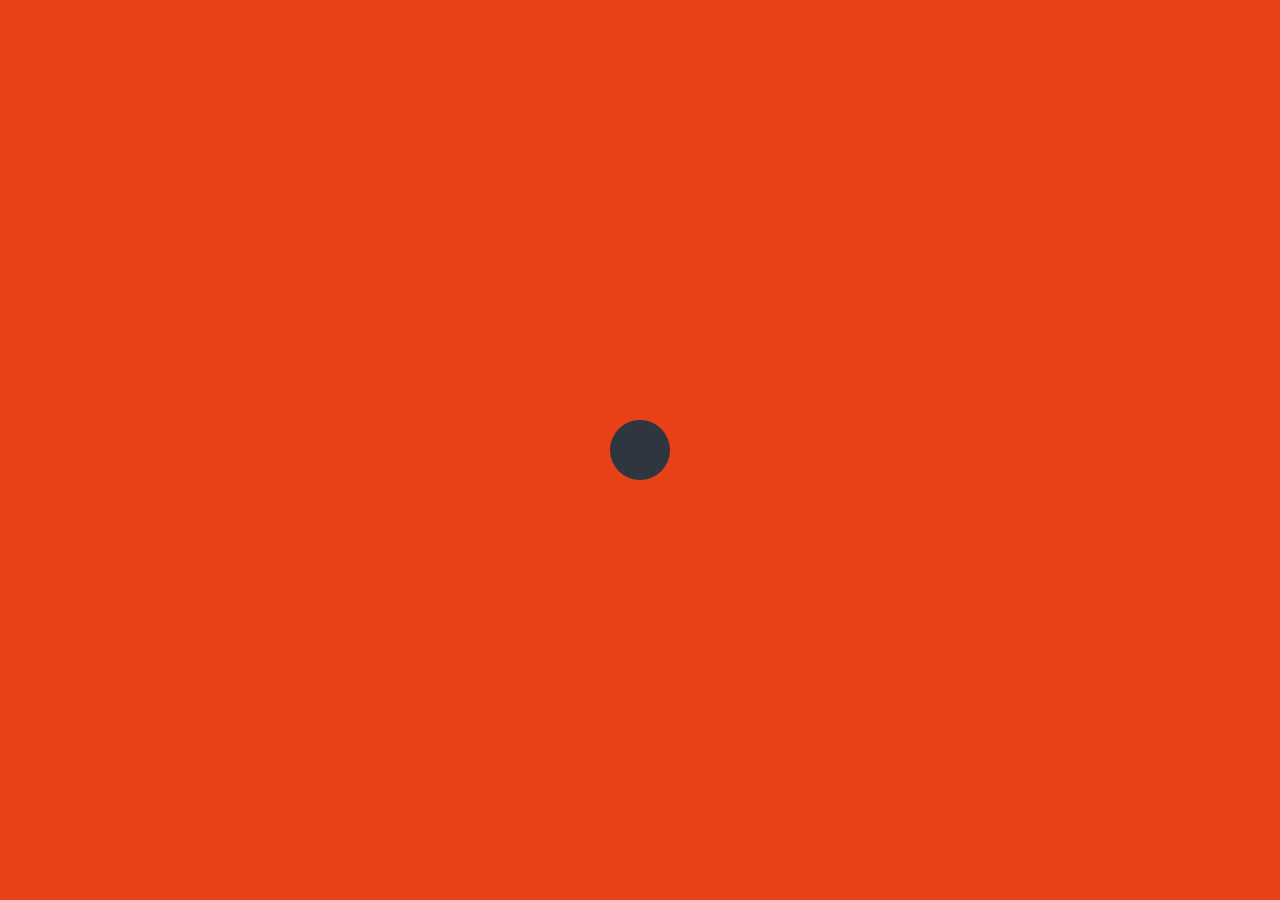
==== Index.html @ b27a6955 "Add files via upload" ====
<!DOCTYPE html>
<html>
<head>
    <meta charset="utf-8">
    <link rel="stylesheet" href="style.css">
    <title>Awesome Search Box</title>
    
    
    </head>
<body>
    <div class="search-box">
    <input class="search-txt" type="text" name=""placeholder="Type to search">
        <a class="search-btn" href="#">
        </a>
    </div>
    
    
    
    </body>



</html>
---- style.css ----
body{
    margin: 0;
    padding: 0;
    background: #e84118;
}
.search-box{
    position: absolute;
    top: 50%;
    left: 50%;
    transform: translate(-50%,-50%);
    background: #2f3640;
    height: 40px;
    border-radius: 40px;
    padding: 10px;
}
.search-box:hover > .search-txt{
    width: 240px;
    padding: 0 6px;
}
.search-box:hover > .search-btn{
    width: 240px;
    padding: 0 6px;
}
.search-btn{
    color: :#84118;
    float: right;
    width: 40px;
    height: 40px;
    border-radius: 50%;
    background: #2f3640;
    display: flex;
    justify-content: center;
    al;align-items: center;
}
.search-txt{
    border: none;
    background: none;
    outline: none;
    float: left;
    padding: 0;
    color: white;
    font-size: 16px;
    transition: 0.4s;
    line-height: 40px;
    width: 0px;
}
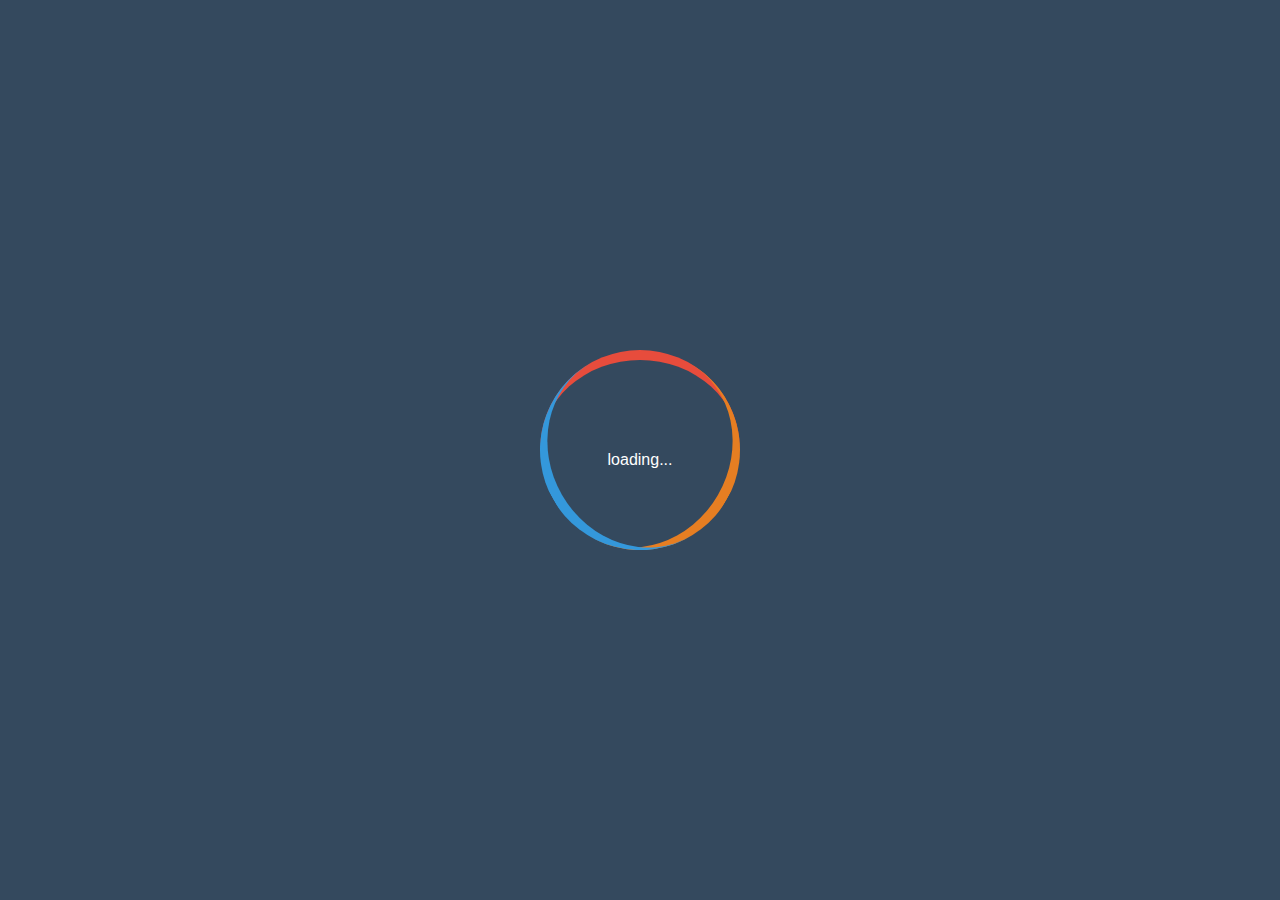
==== commit c9897e98: "Add files via upload" ====
--- a/Index.html
+++ b/Index.html
@@ -1,22 +1,27 @@
-<!DOCTYPE html>
-<html>
-<head>
+ <!DOCTYPE html>
+<html lang="en" dir="ltr">
+    <head>
     <meta charset="utf-8">
-    <link rel="stylesheet" href="style.css">
-    <title>Awesome Search Box</title>
-    
-    
+        <title></title>
+        <link rel="stylesheet" href="style.css">
     </head>
-<body>
-    <div class="search-box">
-    <input class="search-txt" type="text" name=""placeholder="Type to search">
-        <a class="search-btn" href="#">
-        </a>
-    </div>
-    
-    
+    <body>
+      <div class="loading">
+        <span>loading...</span>
+        </div>
     
     </body>
+  
+
+
+
+
+
+
+
+
+
+
 
 
 
--- a/style.css
+++ b/style.css
@@ -1,46 +1,56 @@
 body{
     margin: 0;
     padding: 0;
-    background: #e84118;
+    background: #34495e;
+    height: 100vh;
+    display: flex;
+    align-items: center;
+    justify-content: center;
+    font-family: "montserrat",sans-serif;
 }
-.search-box{
+.loading{
+    width: 200px;
+    height: 200px;
+    box-sizing: border-box;
+    border-radius: 50%;
+    border-top: 10px solid #e74c3c;
+    position: relative;
+    animation: a1 2s linear infinite; 
+}
+.loading::before,.loading::after{
+    content: '';
+    width: 200px;
+    height: 200px;
     position: absolute;
-    top: 50%;
-    left: 50%;
-    transform: translate(-50%,-50%);
-    background: #2f3640;
-    height: 40px;
-    border-radius: 40px;
-    padding: 10px;
+    left: 0;
+    top: -10px;
+    box-sizing: border-box;
+    border-radius: 50%;
 }
-.search-box:hover > .search-txt{
-    width: 240px;
-    padding: 0 6px;
+.loading::before{
+    border-top: 10px solid #e67e22;
+    transform: rotate(120deg)
 }
-.search-box:hover > .search-btn{
-    width: 240px;
-    padding: 0 6px;
+.loading::after{
+    border-top: 10px solid #3498db;
+    transform: rotate(240deg)
 }
-.search-btn{
-    color: :#84118;
-    float: right;
-    width: 40px;
-    height: 40px;
-    border-radius: 50%;
-    background: #2f3640;
-    display: flex;
-    justify-content: center;
-    al;align-items: center;
+.loading span{
+    position: absolute;
+    width: 200px;
+    height: 200px;
+    color: #fff;
+    text-align: center;
+    line-height: 200px;
+    animation: a2 2s linear infinite;
 }
-.search-txt{
-    border: none;
-    background: none;
-    outline: none;
-    float: left;
-    padding: 0;
-    color: white;
-    font-size: 16px;
-    transition: 0.4s;
-    line-height: 40px;
-    width: 0px;
+@keyframes a1{
+    to{
+        transform: rotate(360deg);
+    }
+}
+@keyframes a2{
+    to{
+        transform: rotate(-360deg);
+    }
 }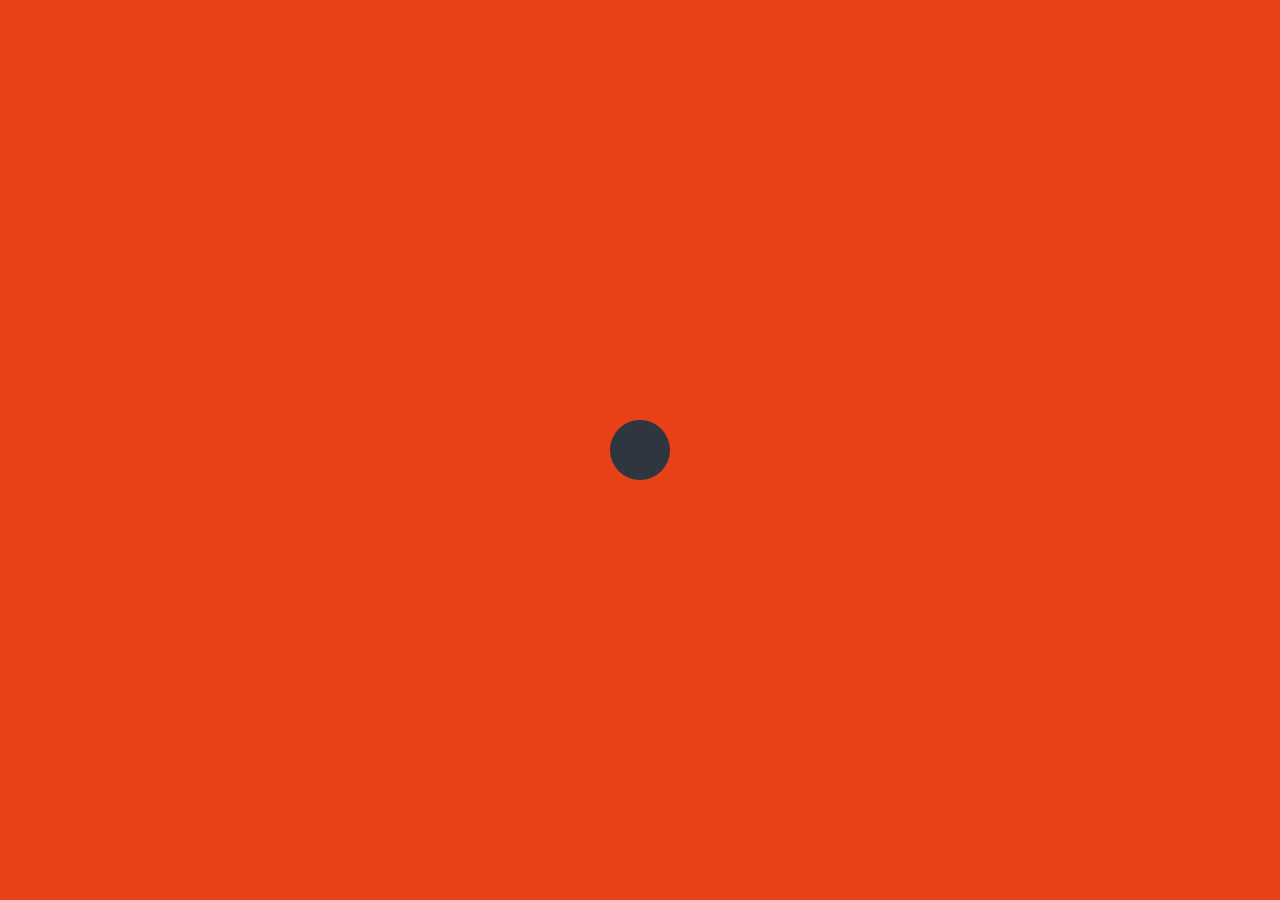
==== commit a4a84354: "Add files via upload" ====
--- a/Index.html
+++ b/Index.html
@@ -1,27 +1,22 @@
- <!DOCTYPE html>
-<html lang="en" dir="ltr">
-    <head>
+<!DOCTYPE html>
+<html>
+<head>
     <meta charset="utf-8">
-        <title></title>
-        <link rel="stylesheet" href="style.css">
+    <link rel="stylesheet" href="style.css">
+    <title>Awesome Search Box</title>
+    
+    
     </head>
-    <body>
-      <div class="loading">
-        <span>loading...</span>
-        </div>
+<body>
+    <div class="search-box">
+    <input class="search-txt" type="text" name=""placeholder="Type to search">
+        <a class="search-btn" href="#">
+        </a>
+    </div>
+    
+    
     
     </body>
-  
-
-
-
-
-
-
-
-
-
-
 
 
 
--- a/style.css
+++ b/style.css
@@ -1,56 +1,46 @@
 body{
     margin: 0;
     padding: 0;
-    background: #34495e;
-    height: 100vh;
+    background: #e84118;
+}
+.search-box{
+    position: absolute;
+    top: 50%;
+    left: 50%;
+    transform: translate(-50%,-50%);
+    background: #2f3640;
+    height: 40px;
+    border-radius: 40px;
+    padding: 10px;
+}
+.search-box:hover > .search-txt{
+    width: 240px;
+    padding: 0 6px;
+}
+.search-box:hover > .search-btn{
+    width: 240px;
+    padding: 0 6px;
+}
+.search-btn{
+    color: :#84118;
+    float: right;
+    width: 40px;
+    height: 40px;
+    border-radius: 50%;
+    background: #2f3640;
     display: flex;
-    align-items: center;
     justify-content: center;
-    font-family: "montserrat",sans-serif;
+    al;align-items: center;
 }
-.loading{
-    width: 200px;
-    height: 200px;
-    box-sizing: border-box;
-    border-radius: 50%;
-    border-top: 10px solid #e74c3c;
-    position: relative;
-    animation: a1 2s linear infinite; 
-}
-.loading::before,.loading::after{
-    content: '';
-    width: 200px;
-    height: 200px;
-    position: absolute;
-    left: 0;
-    top: -10px;
-    box-sizing: border-box;
-    border-radius: 50%;
-}
-.loading::before{
-    border-top: 10px solid #e67e22;
-    transform: rotate(120deg)
-}
-.loading::after{
-    border-top: 10px solid #3498db;
-    transform: rotate(240deg)
-}
-.loading span{
-    position: absolute;
-    width: 200px;
-    height: 200px;
-    color: #fff;
-    text-align: center;
-    line-height: 200px;
-    animation: a2 2s linear infinite;
-}
-@keyframes a1{
-    to{
-        transform: rotate(360deg);
-    }
-}
-@keyframes a2{
-    to{
-        transform: rotate(-360deg);
-    }
+.search-txt{
+    border: none;
+    background: none;
+    outline: none;
+    float: left;
+    padding: 0;
+    color: white;
+    font-size: 16px;
+    transition: 0.4s;
+    line-height: 40px;
+    width: 0px;
 }